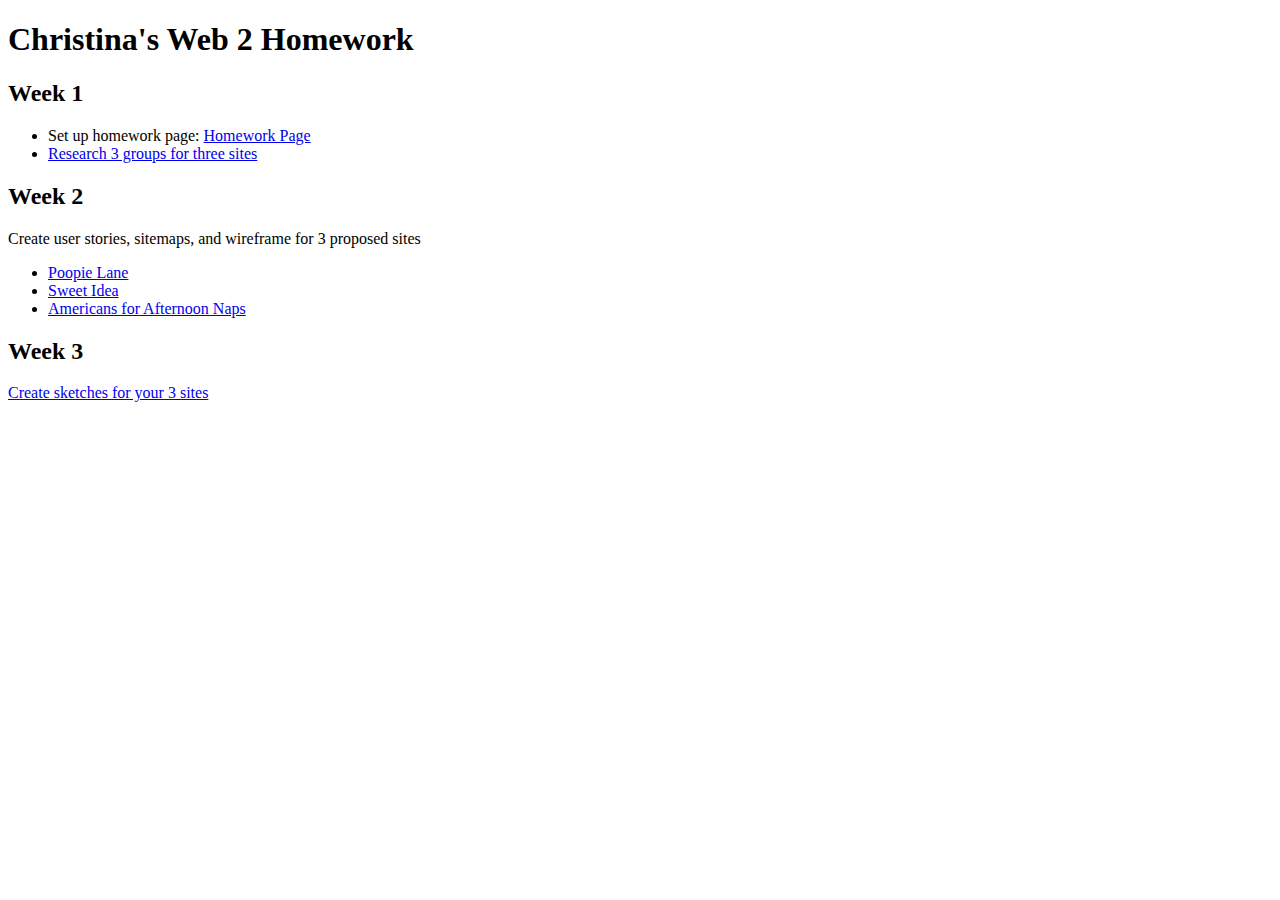
==== index.html @ 0efdf989 "week 3 homework" ====
<!DOCTYPE html>
<html>

<head>
<meta charset='utf-8'>
<title>Christina's Web 2 Homework</title>
</head>

<body>
<h1>Christina's Web 2 Homework</h1>

<h2>Week 1</h2>
<ul>
<li>Set up homework page: <a href='index.html'>Homework Page</a></li>
<li><a href='1/3sites.html'>Research 3 groups for three sites</a></li>
</ul>

<h2>Week 2</h2>
<p>Create user stories, sitemaps, and wireframe for 3 proposed sites
<ul>
<li><a href='2/poopie.html'>Poopie Lane</a></li>
<li><a href='2/sweetidea.html'>Sweet Idea</a></li>
<li><a href='2/afan.html'>Americans for Afternoon Naps</a></li>
</ul></p>

<h2>Week 3</h2>
<p><a href='3/sketches.html'>Create sketches for your 3 sites</a></p>

</body>
</html>
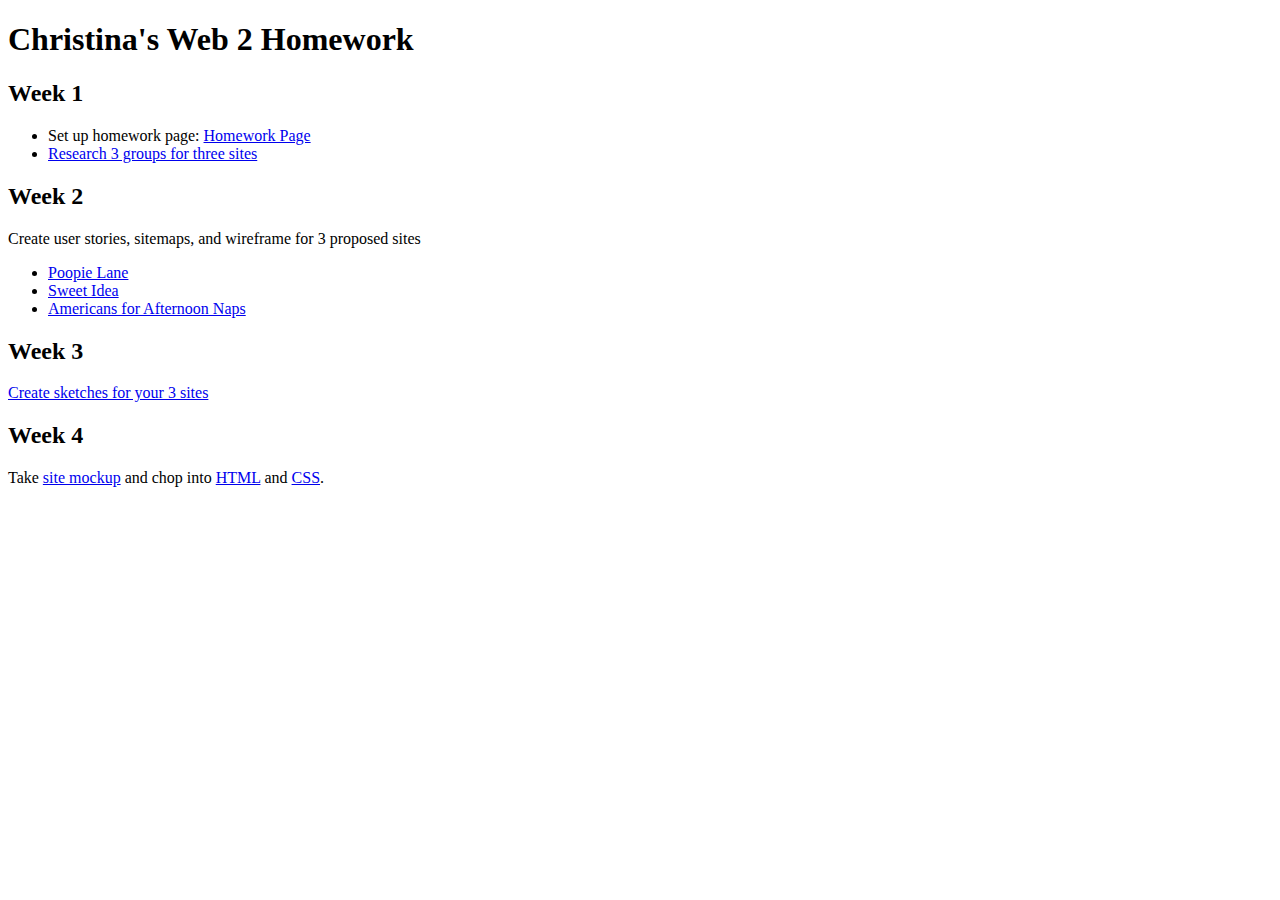
==== commit c4956d89: "week 4 homework" ====
--- a/index.html
+++ b/index.html
@@ -26,5 +26,8 @@
 <h2>Week 3</h2>
 <p><a href='3/sketches.html'>Create sketches for your 3 sites</a></p>
 
+<h2>Week 4</h2>
+<p>Take <a href='4/sweet-mockup.png'>site mockup</a> and chop into <a href='4/sweet.html'>HTML</a> and <a href='4/sweet-css.css'>CSS</a>.</p>
+
 </body>
 </html>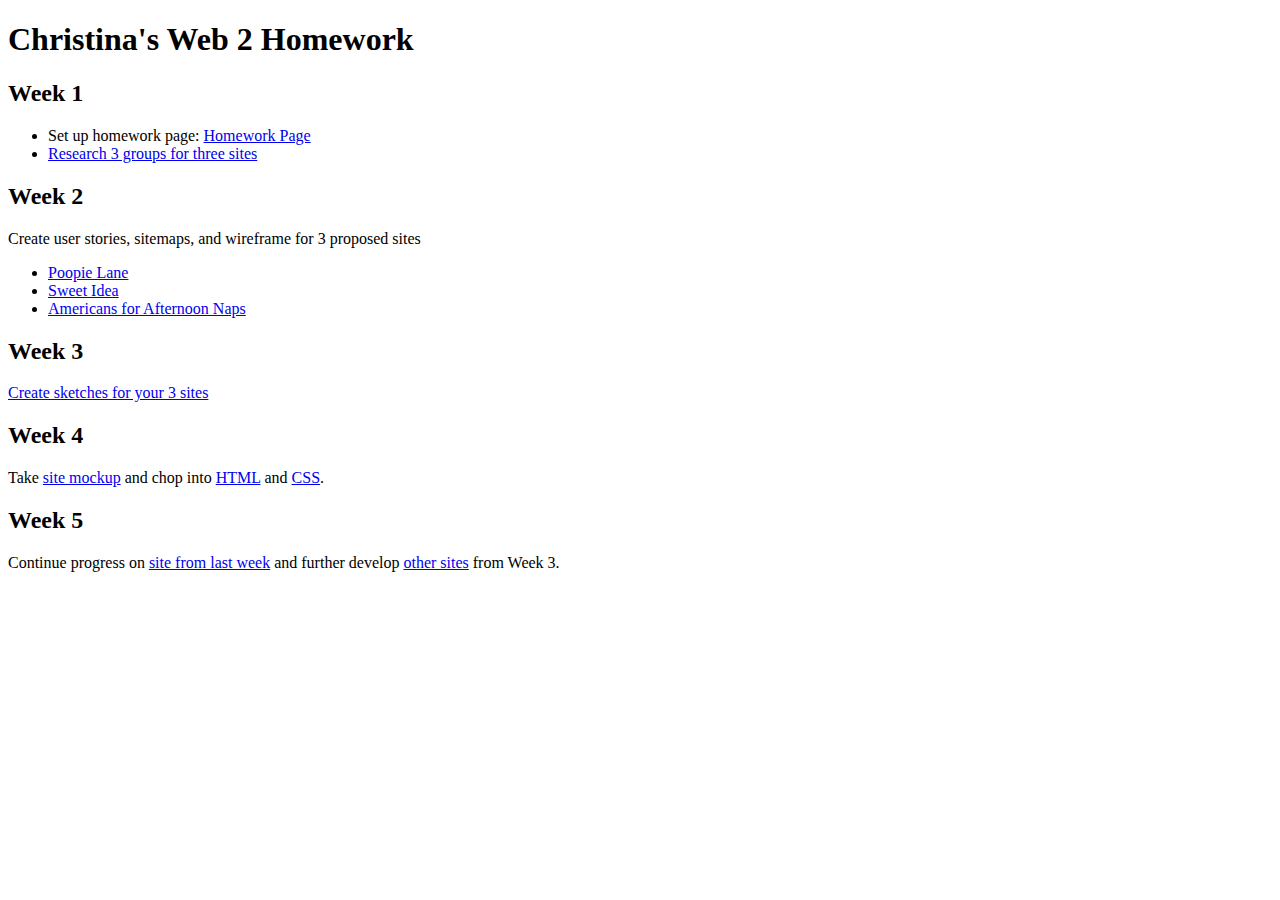
==== commit f1fe03fb: "adding week 5 homework" ====
--- a/index.html
+++ b/index.html
@@ -29,5 +29,7 @@
 <h2>Week 4</h2>
 <p>Take <a href='4/sweet-mockup.png'>site mockup</a> and chop into <a href='4/sweet.html'>HTML</a> and <a href='4/sweet-css.css'>CSS</a>.</p>
 
+<h2>Week 5</h2>
+<p>Continue progress on <a href='5/sweet.html'>site from last week</a> and further develop <a href='5/poopie2.png'>other sites</a> from Week 3.</p>
 </body>
 </html>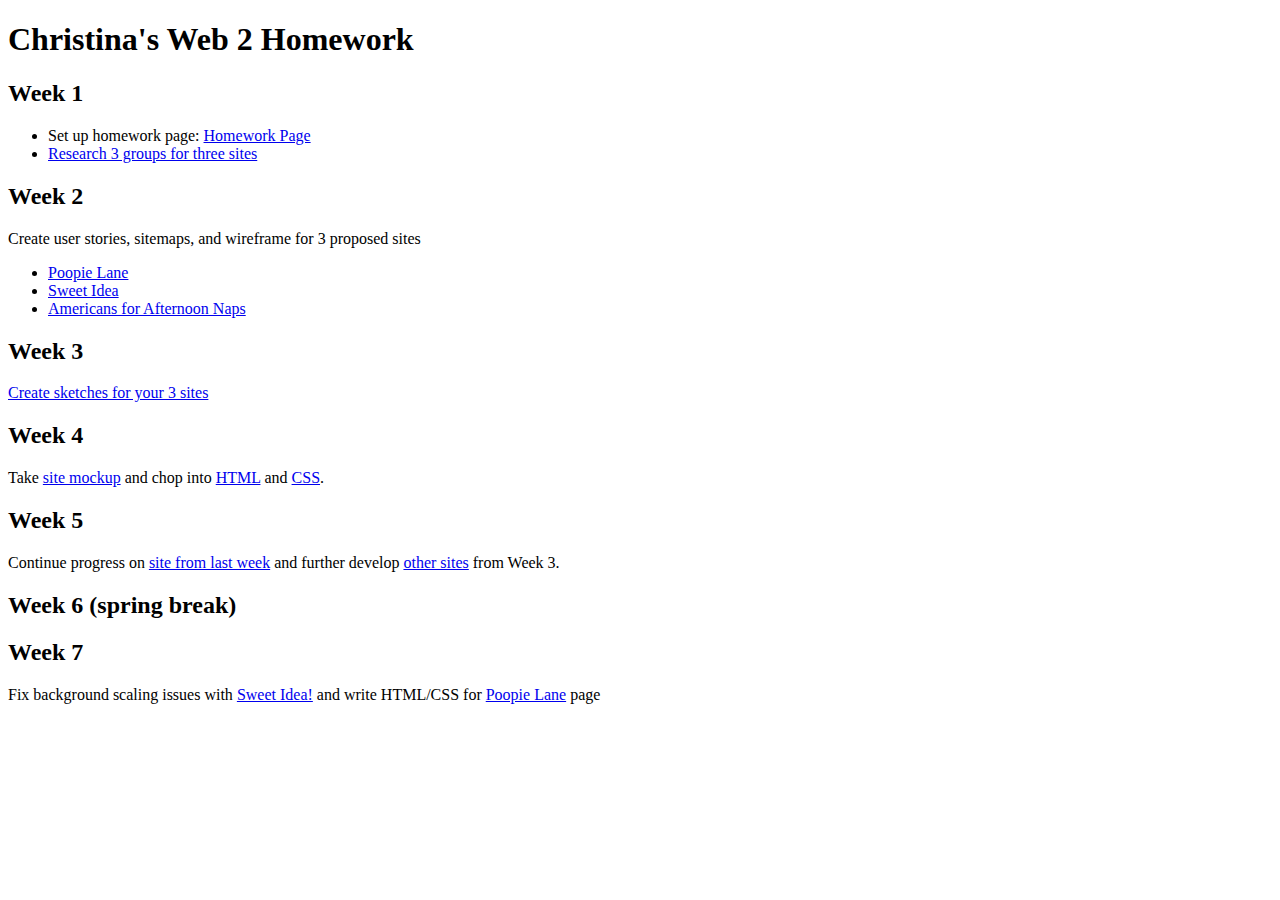
==== commit fc8954ef: "update index" ====
--- a/index.html
+++ b/index.html
@@ -31,5 +31,10 @@
 
 <h2>Week 5</h2>
 <p>Continue progress on <a href='5/sweet.html'>site from last week</a> and further develop <a href='5/poopie2.png'>other sites</a> from Week 3.</p>
+
+<h2>Week 6 (spring break)</h2>
+
+<h2>Week 7</h2>
+<p>Fix background scaling issues with <a href='5/sweet.html'>Sweet Idea!</a> and write HTML/CSS for <a href='5/poopie.html'>Poopie Lane</a> page</p>
 </body>
 </html>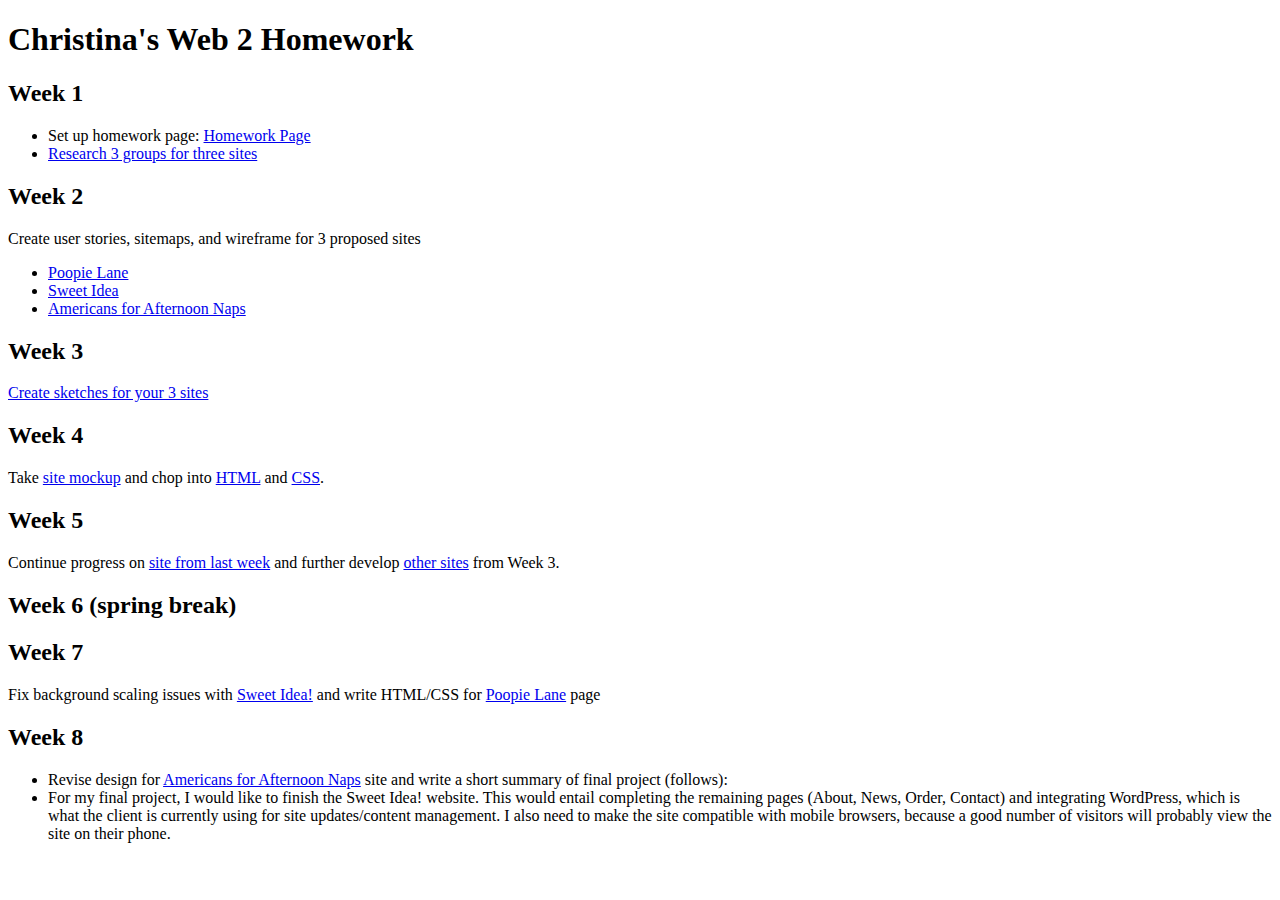
==== commit 6df9cd63: "AFAN mockup & final site proposal" ====
--- a/index.html
+++ b/index.html
@@ -36,5 +36,11 @@
 
 <h2>Week 7</h2>
 <p>Fix background scaling issues with <a href='5/sweet.html'>Sweet Idea!</a> and write HTML/CSS for <a href='5/poopie.html'>Poopie Lane</a> page</p>
+
+<h2>Week 8</h2>
+<ul>
+<li>Revise design for <a href='5/afan.png'>Americans for Afternoon Naps</a> site and write a short summary of final project (follows):</li>
+<li>For my final project, I would like to finish the Sweet Idea! website. This would entail completing the remaining pages (About, News, Order, Contact) and integrating WordPress, which is what the client is currently using for site updates/content management. I also need to make the site compatible with mobile browsers, because a good number of visitors will probably view the site on their phone.</li>
+</ul>
 </body>
 </html>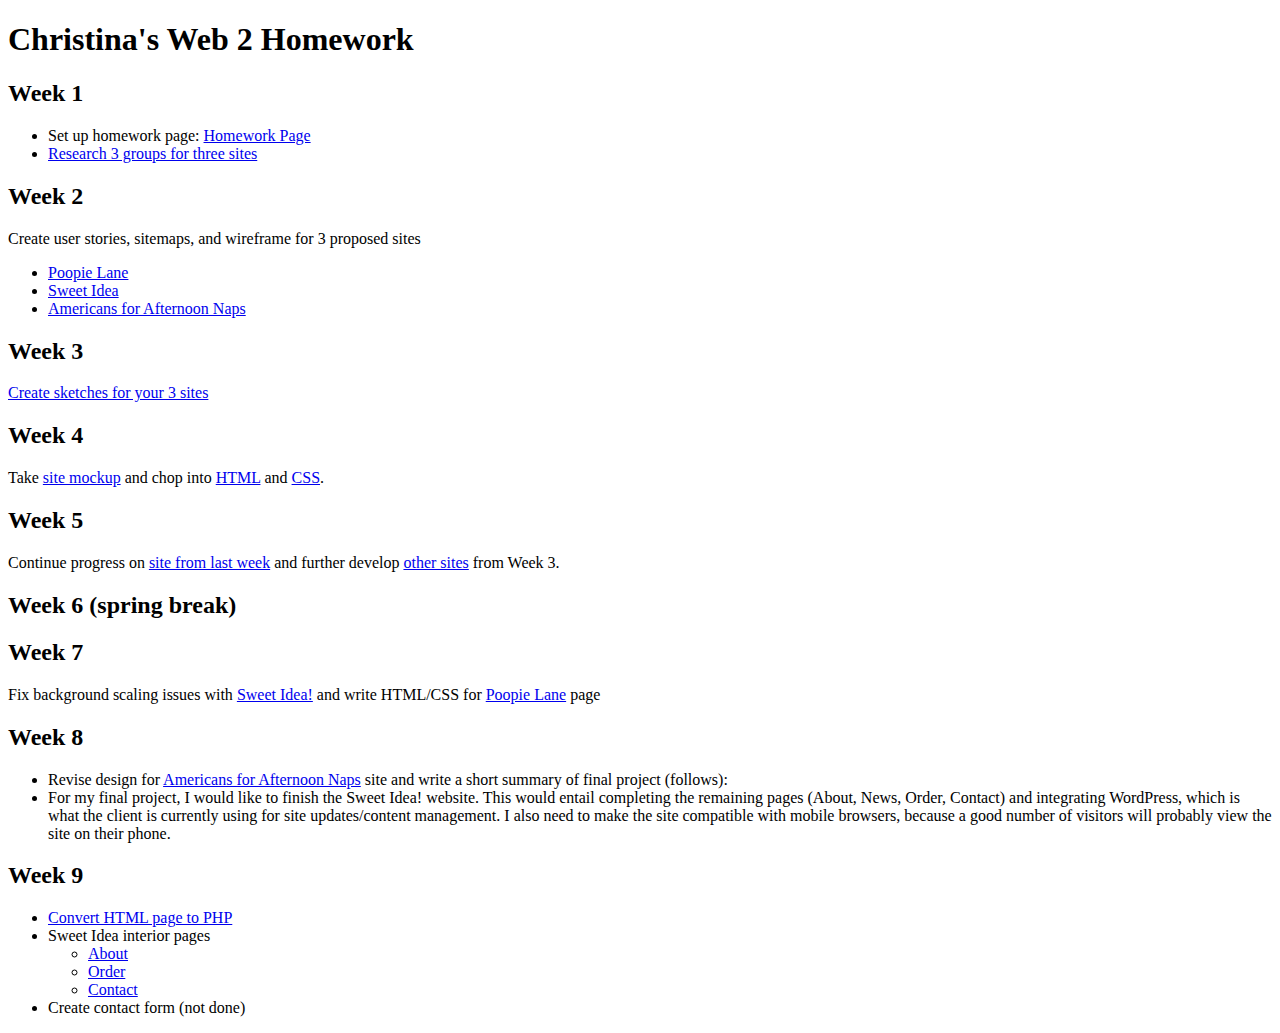
==== commit bbd0b566: "homework" ====
--- a/index.html
+++ b/index.html
@@ -39,8 +39,20 @@
 
 <h2>Week 8</h2>
 <ul>
-<li>Revise design for <a href='5/afan.png'>Americans for Afternoon Naps</a> site and write a short summary of final project (follows):</li>
+<li>Revise design for <a href='5/afanscreen.png'>Americans for Afternoon Naps</a> site and write a short summary of final project (follows):</li>
 <li>For my final project, I would like to finish the Sweet Idea! website. This would entail completing the remaining pages (About, News, Order, Contact) and integrating WordPress, which is what the client is currently using for site updates/content management. I also need to make the site compatible with mobile browsers, because a good number of visitors will probably view the site on their phone.</li>
+</ul>
+
+<h2>Week 9</h2>
+<ul>
+<li><a href='http://cmyung.com/work/sweet/index.php'>Convert HTML page to PHP</a></li>
+<li>Sweet Idea interior pages
+<ul>
+<li><a href='9/about.png'>About</a></li>
+<li><a href='9/order.png'>Order</a></li>
+<li><a href='9/contact.png'>Contact</a></li>
+</ul>
+<li>Create contact form (not done)</li>
 </ul>
 </body>
 </html>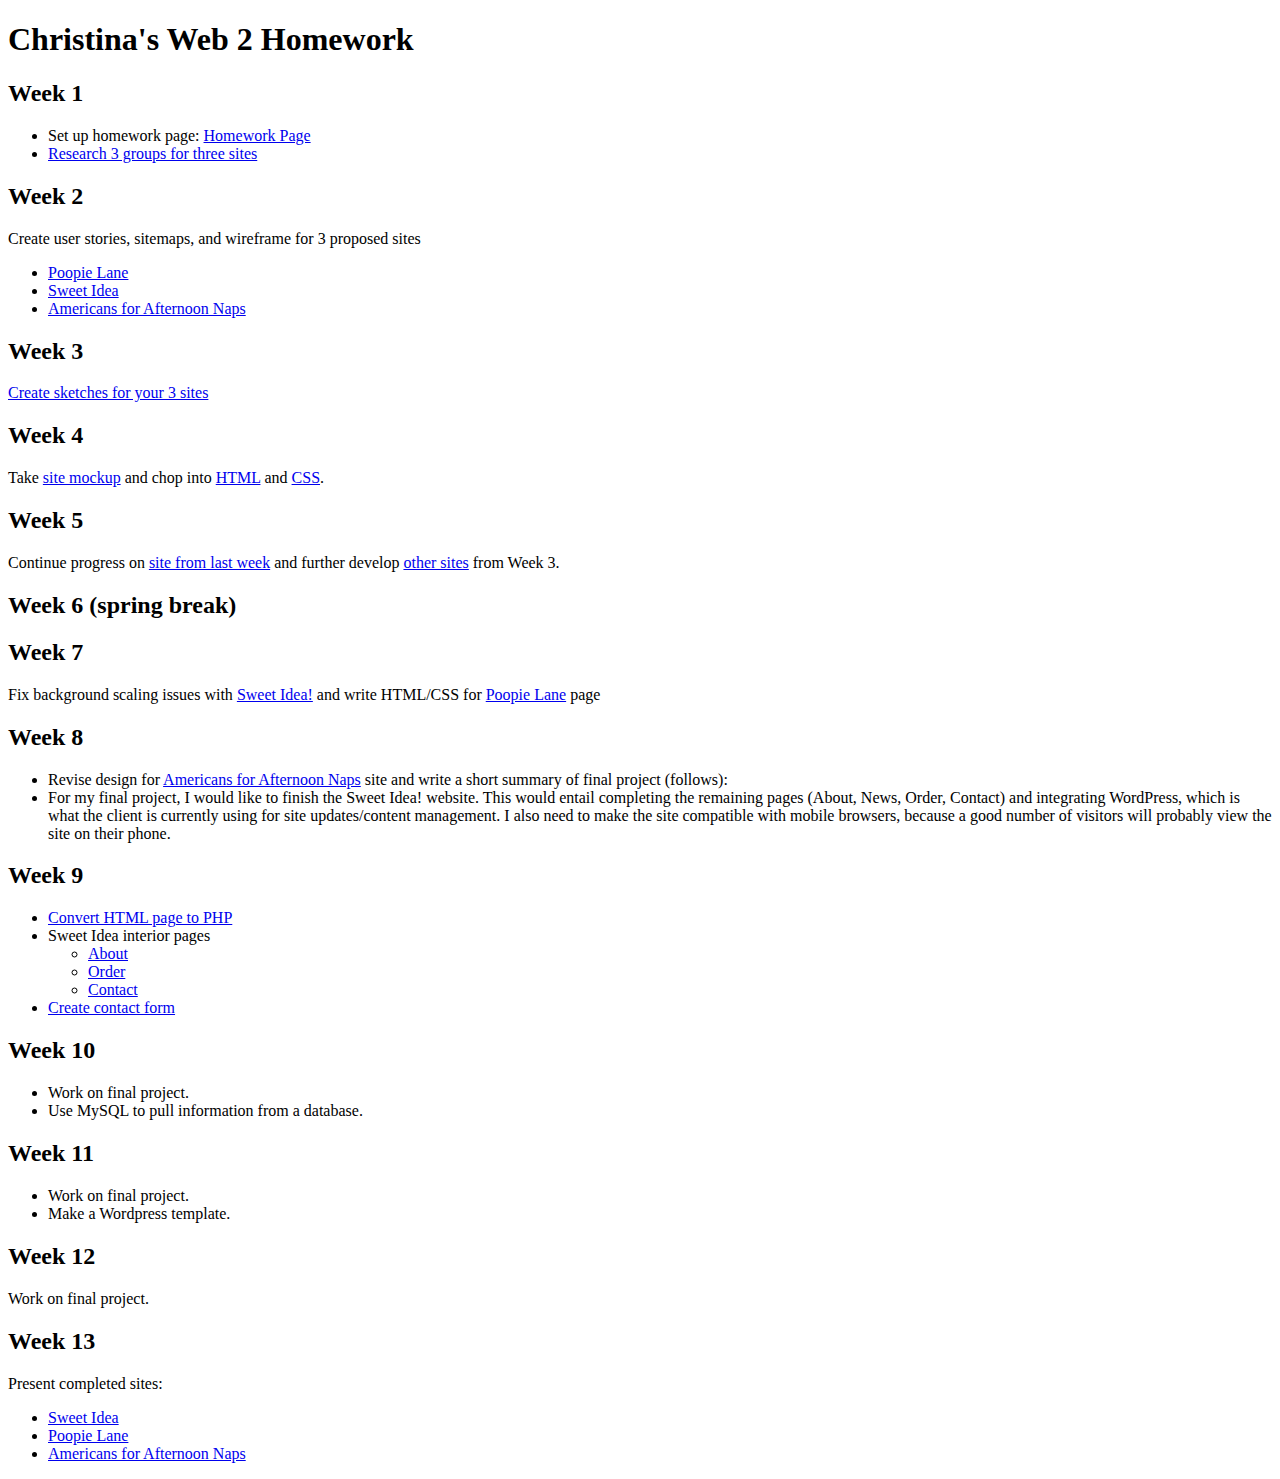
==== commit 039f26e4: "AFAN page added" ====
--- a/index.html
+++ b/index.html
@@ -52,7 +52,30 @@
 <li><a href='9/order.png'>Order</a></li>
 <li><a href='9/contact.png'>Contact</a></li>
 </ul>
-<li>Create contact form (not done)</li>
+<li><a href='http://cmyung.com/work/sweet/contact.php'>Create contact form</a></li>
+</ul>
+
+<h2>Week 10</h2>
+<ul>
+<li>Work on final project.</li>
+<li>Use MySQL to pull information from a database.</li>
+</ul>
+
+<h2>Week 11</h2>
+<ul>
+<li>Work on final project.</li>
+<li>Make a Wordpress template.</li>
+</ul>
+
+<h2>Week 12</h2>
+<p>Work on final project.</p>
+
+<h2>Week 13</h2>
+Present completed sites:
+<ul>
+<li><a href='http://cmyung.com/sweet'>Sweet Idea</a></li>
+<li><a href='http://cmyung.github.com/5/poopie.html'>Poopie Lane</a></li>
+<li><a href='http://cmyung.com/work/afan'>Americans for Afternoon Naps</a></li>
 </ul>
 </body>
 </html>